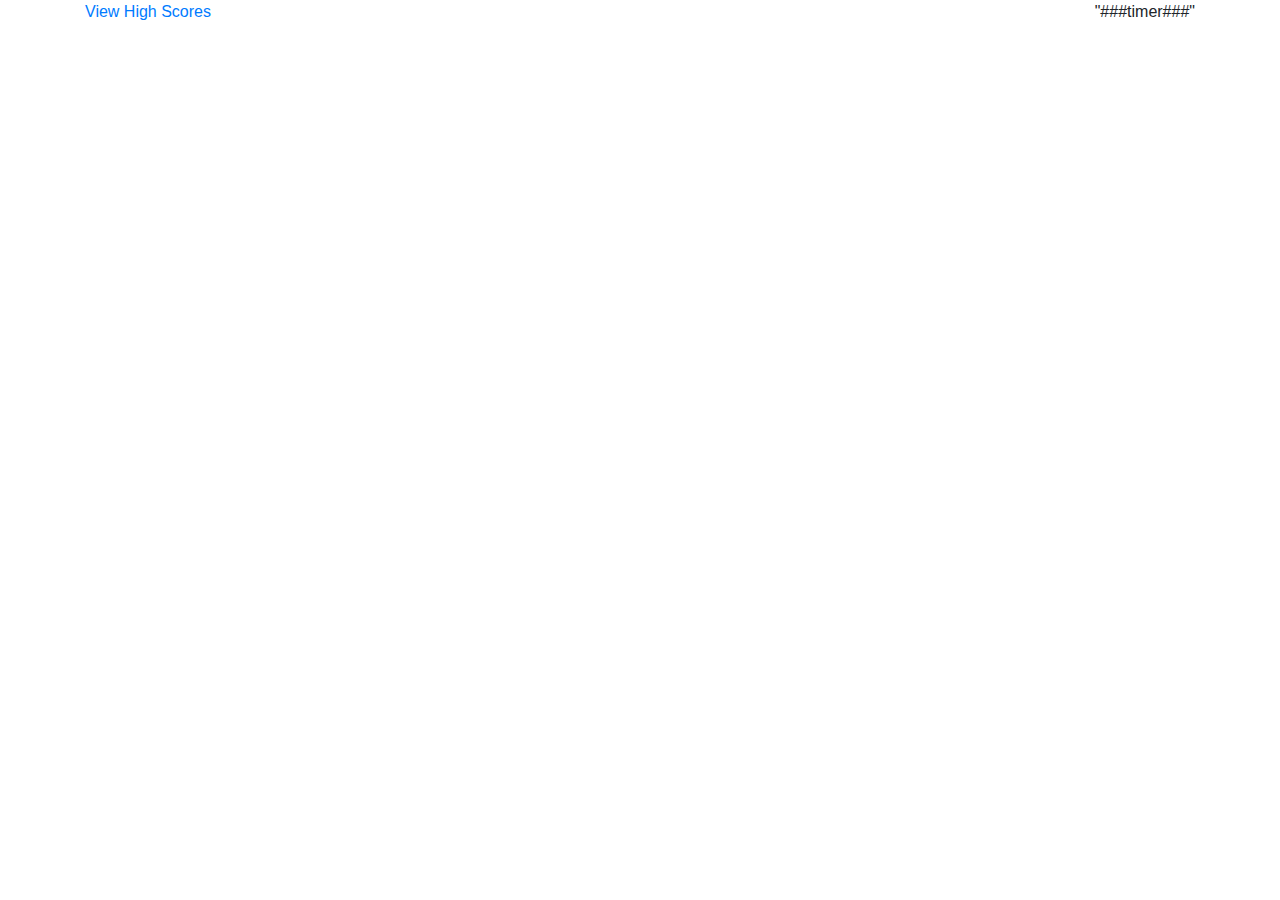
==== index.html @ fb2d9570 "added highscores.html, linked to index.html" ====
<!DOCTYPE html>
<html lang="en">

<head>
    <meta charset="UTF-8">
    <meta name="viewport" content="width=device-width, initial-scale=1.0">
    <title>Coding Quiz</title>
    <link rel="stylesheet" href="https://stackpath.bootstrapcdn.com/bootstrap/4.4.1/css/bootstrap.min.css"
        integrity="sha384-Vkoo8x4CGsO3+Hhxv8T/Q5PaXtkKtu6ug5TOeNV6gBiFeWPGFN9MuhOf23Q9Ifjh" crossorigin="anonymous">
    <link rel="stylesheet" href="style.css">
</head>

<body>
    <div class="container">
        <div class="row">
            <div class="col-6 leftHeader">
                <a class="leftHeader" href="highscores.html">View High Scores</a>
            </div>
            <div class="col-6 rightHeader">
                <p>"###timer###"</p>
            </div>
            <div class="row">

            </div>
        </div>




    </div>
    <script src="script.js"></script>
</body>

</html>
---- style.css ----
.leftHeader{
    text-align: left;
}

.rightHeader{
    text-align: right;
}
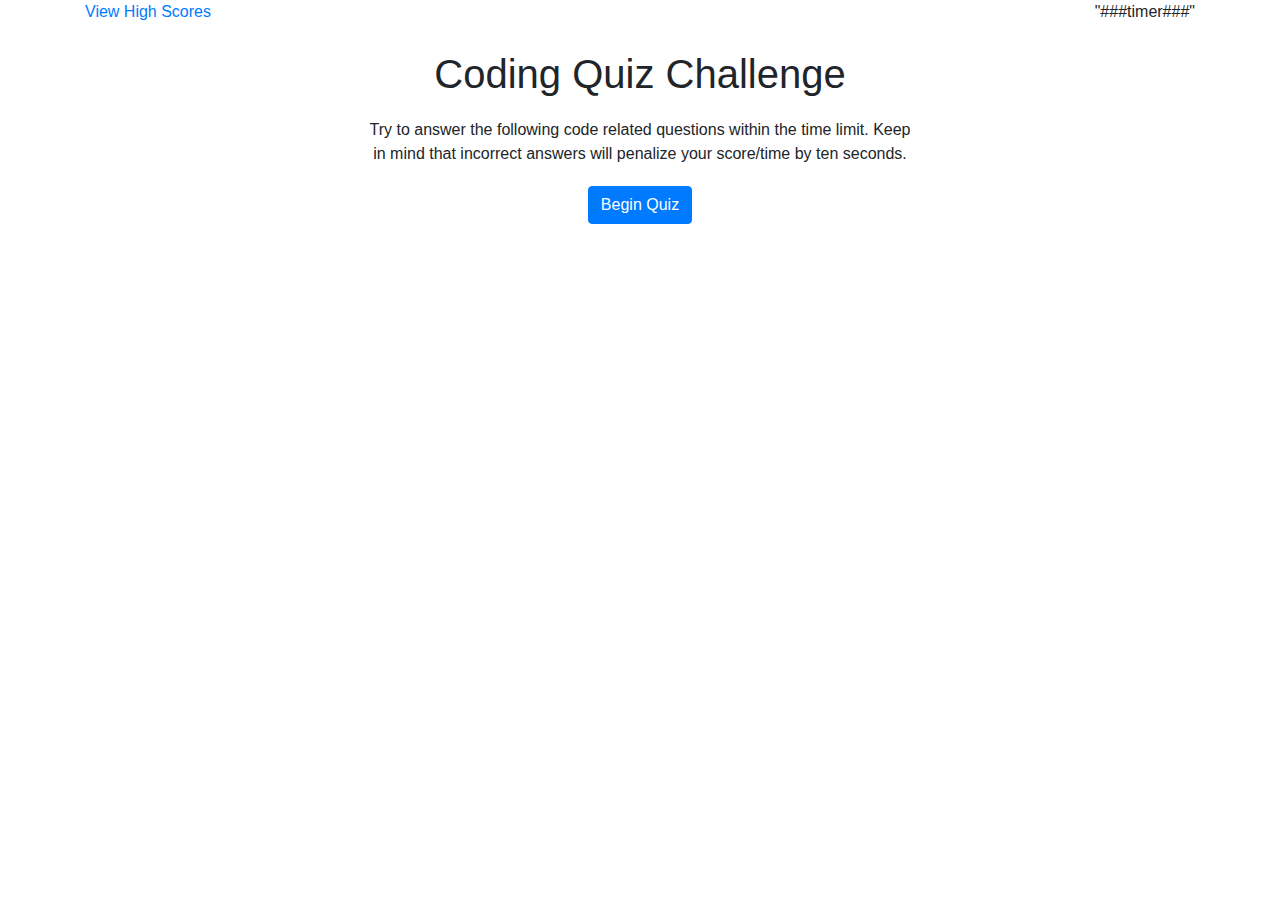
==== commit 7bc2ec63: "setup greeting screen on index." ====
--- a/index.html
+++ b/index.html
@@ -1,34 +1,45 @@
 <!DOCTYPE html>
 <html lang="en">
+  <head>
+    <meta charset="UTF-8" />
+    <meta name="viewport" content="width=device-width, initial-scale=1.0" />
+    <title>Coding Quiz</title>
+    <link
+      rel="stylesheet"
+      href="https://stackpath.bootstrapcdn.com/bootstrap/4.4.1/css/bootstrap.min.css"
+      integrity="sha384-Vkoo8x4CGsO3+Hhxv8T/Q5PaXtkKtu6ug5TOeNV6gBiFeWPGFN9MuhOf23Q9Ifjh"
+      crossorigin="anonymous"
+    />
+    <link rel="stylesheet" href="style.css" />
+  </head>
 
-<head>
-    <meta charset="UTF-8">
-    <meta name="viewport" content="width=device-width, initial-scale=1.0">
-    <title>Coding Quiz</title>
-    <link rel="stylesheet" href="https://stackpath.bootstrapcdn.com/bootstrap/4.4.1/css/bootstrap.min.css"
-        integrity="sha384-Vkoo8x4CGsO3+Hhxv8T/Q5PaXtkKtu6ug5TOeNV6gBiFeWPGFN9MuhOf23Q9Ifjh" crossorigin="anonymous">
-    <link rel="stylesheet" href="style.css">
-</head>
+  <body>
+    <div class="container">
+      <div class="row">
+        <div class="col-6 leftHeader">
+          <a class="leftHeader" href="highscores.html">View High Scores</a>
+        </div>
+        <div class="col-6 rightHeader">
+          <p>"###timer###"</p>
+        </div>
+      </div>
 
-<body>
-    <div class="container">
-        <div class="row">
-            <div class="col-6 leftHeader">
-                <a class="leftHeader" href="highscores.html">View High Scores</a>
-            </div>
-            <div class="col-6 rightHeader">
-                <p>"###timer###"</p>
-            </div>
-            <div class="row">
-
-            </div>
-        </div>
-
-
-
-
+      <div class="row text-center">
+        <h1 class="greeting wrapper">Coding Quiz Challenge</h1>
+      </div>
+      <div class="row text-center">
+        <p class="greeting wrapper">
+          Try to answer the following code related questions within the time
+          limit. Keep in mind that incorrect answers will penalize your
+          score/time by ten seconds.
+        </p>
+      </div>
+      <div class="row text-center">
+        <button type="button" class="btn btn-primary greeting">
+          Begin Quiz
+        </button>
+      </div>
     </div>
     <script src="script.js"></script>
-</body>
-
-</html>+  </body>
+</html>
--- a/style.css
+++ b/style.css
@@ -1,7 +1,27 @@
-.leftHeader{
-    text-align: left;
+.leftHeader {
+  text-align: left;
 }
 
-.rightHeader{
-    text-align: right;
-}+.rightHeader {
+  text-align: right;
+}
+
+.col-6 {
+  margin: 0 auto;
+}
+
+.input-group {
+  margin-bottom: 15px;
+}
+
+.highScores {
+  margin: 0 auto;
+}
+
+.greeting {
+  margin: 10px auto;
+}
+
+.wrapper {
+  width: 550px;
+}
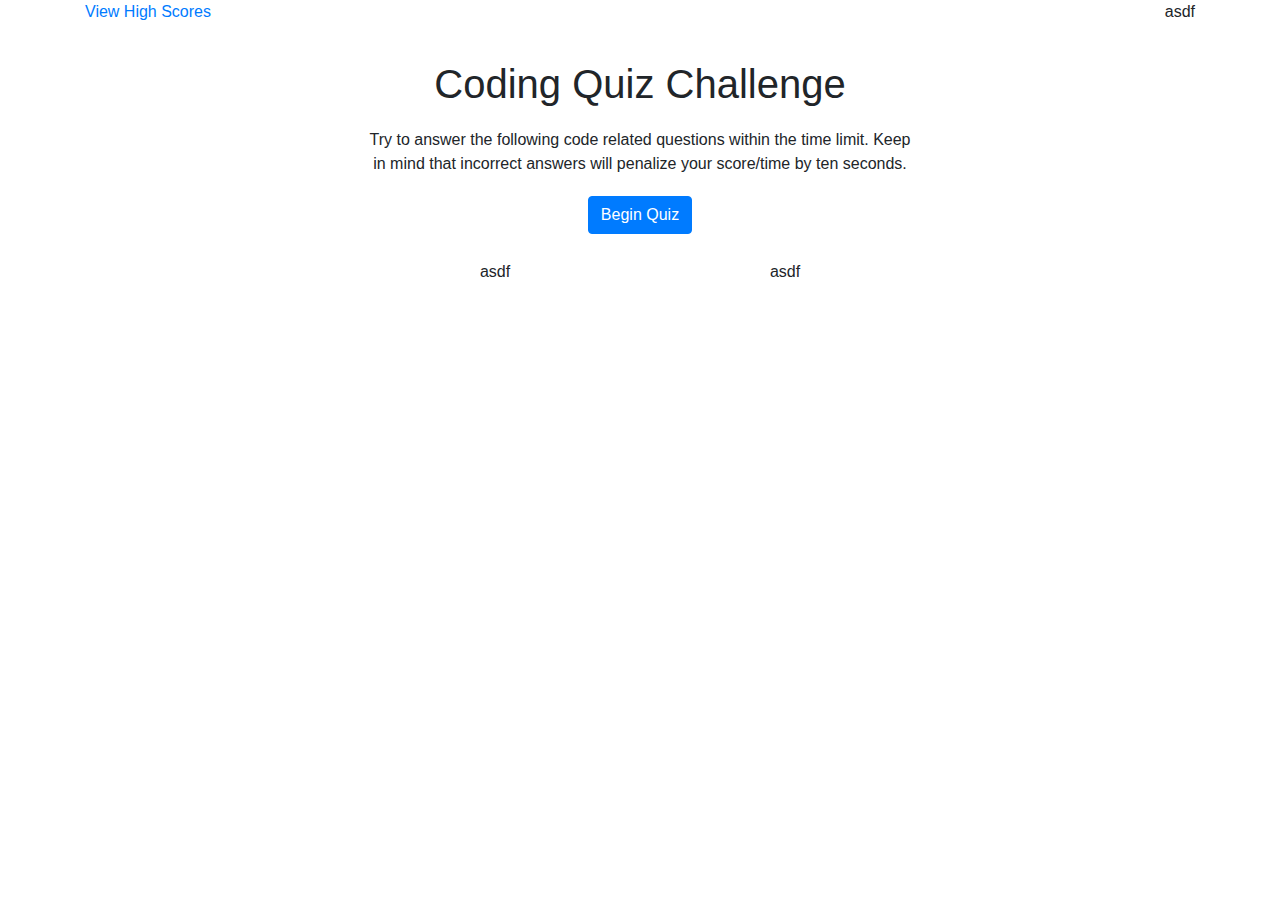
==== commit b0a326b2: "complete code refactor after working with instructor. timer added, still needs correct/incorrect sta" ====
--- a/index.html
+++ b/index.html
@@ -20,10 +20,10 @@
           <a class="leftHeader" href="highscores.html">View High Scores</a>
         </div>
         <div class="col-6 rightHeader">
-          <p>"###timer###"</p>
+          <p id="timer">asdf</p>
         </div>
       </div>
-
+      <div class="greeting">
       <div class="row text-center">
         <h1 class="greeting wrapper">Coding Quiz Challenge</h1>
       </div>
@@ -35,9 +35,20 @@
         </p>
       </div>
       <div class="row text-center">
-        <button type="button" class="btn btn-primary greeting">
+        <button type="button" class="btn btn-primary greeting" id="beginBtn">
           Begin Quiz
         </button>
+      </div>
+      </div>
+      </div>
+
+      <div id="quiz">
+        <h1 id="question"></h1>
+        <p id="answers"></p>
+        <div class="row">
+        <p id="amountAsked">asdf</p>
+        <p id="amountCorrect">asdf</p>
+        </div>
       </div>
     </div>
     <script src="script.js"></script>
--- a/style.css
+++ b/style.css
@@ -4,6 +4,10 @@
 
 .rightHeader {
   text-align: right;
+}
+
+.greeting {
+  margin: 10px auto;
 }
 
 .col-6 {
@@ -18,10 +22,20 @@
   margin: 0 auto;
 }
 
-.greeting {
-  margin: 10px auto;
-}
 
 .wrapper {
   width: 550px;
 }
+
+#amountAsked {
+  margin: 0 auto;
+}
+
+#amountCorrect {
+  margin: 0 auto;
+}
+
+#quiz {
+  width: 550px;
+  margin: 10px auto;
+}
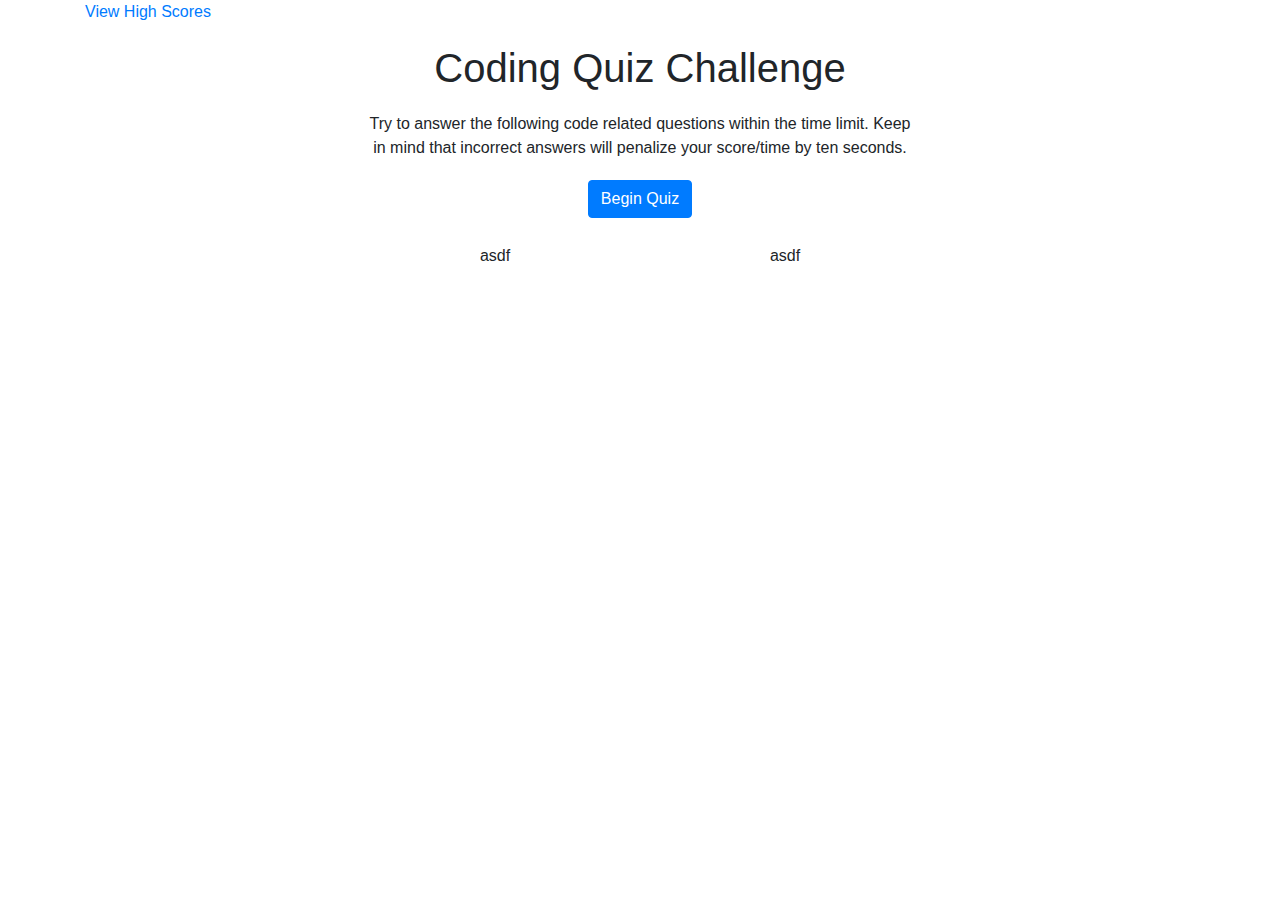
==== commit f64bbdfc: "added timer functionality, still need to fix" ====
--- a/index.html
+++ b/index.html
@@ -20,7 +20,7 @@
           <a class="leftHeader" href="highscores.html">View High Scores</a>
         </div>
         <div class="col-6 rightHeader">
-          <p id="timer">asdf</p>
+          <p id="timer"></p>
         </div>
       </div>
       <div class="greeting">
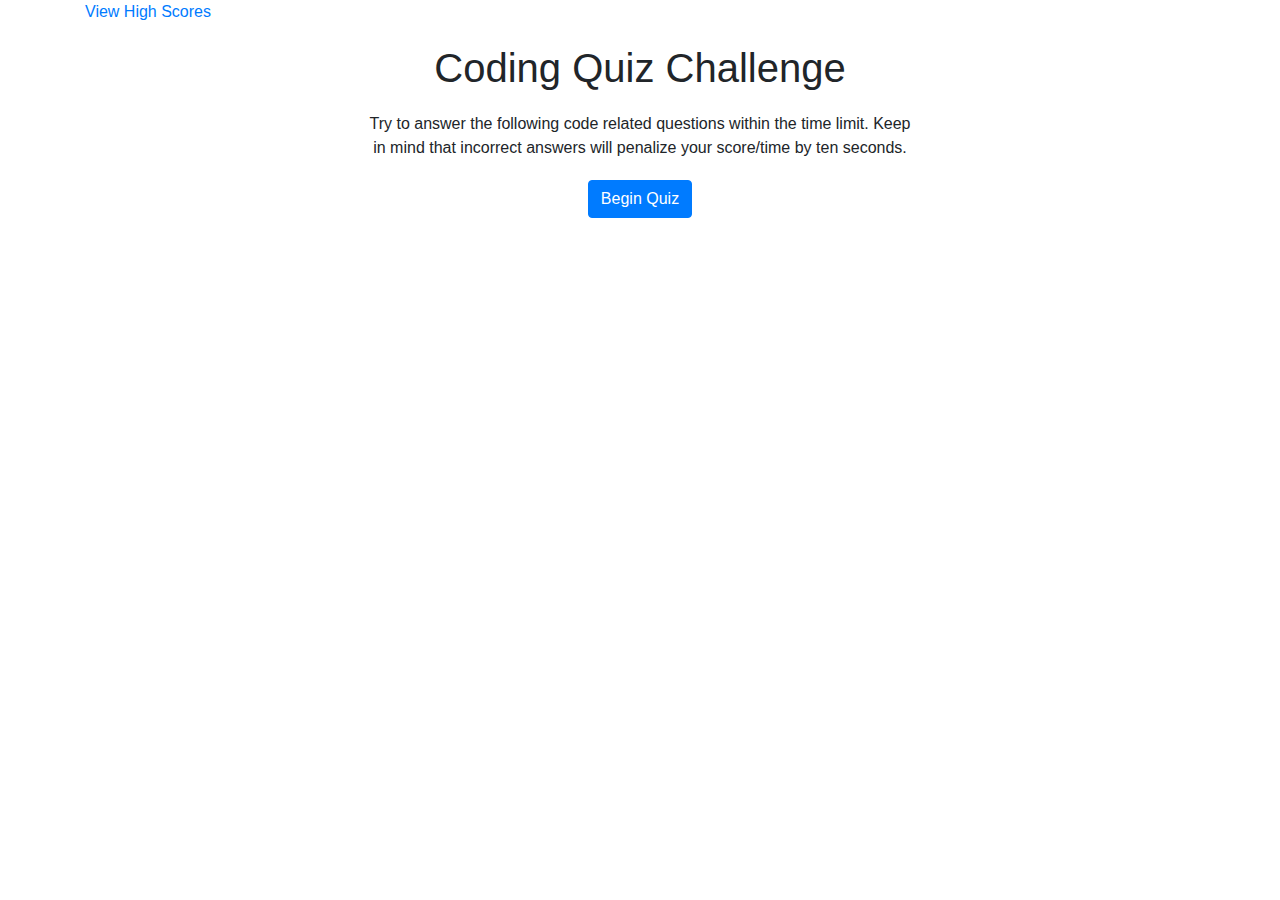
==== commit 3799dbb8: "fixed timer" ====
--- a/index.html
+++ b/index.html
@@ -1,15 +1,12 @@
 <!DOCTYPE html>
 <html lang="en">
+
   <head>
     <meta charset="UTF-8" />
     <meta name="viewport" content="width=device-width, initial-scale=1.0" />
     <title>Coding Quiz</title>
-    <link
-      rel="stylesheet"
-      href="https://stackpath.bootstrapcdn.com/bootstrap/4.4.1/css/bootstrap.min.css"
-      integrity="sha384-Vkoo8x4CGsO3+Hhxv8T/Q5PaXtkKtu6ug5TOeNV6gBiFeWPGFN9MuhOf23Q9Ifjh"
-      crossorigin="anonymous"
-    />
+    <link rel="stylesheet" href="https://stackpath.bootstrapcdn.com/bootstrap/4.4.1/css/bootstrap.min.css"
+      integrity="sha384-Vkoo8x4CGsO3+Hhxv8T/Q5PaXtkKtu6ug5TOeNV6gBiFeWPGFN9MuhOf23Q9Ifjh" crossorigin="anonymous" />
     <link rel="stylesheet" href="style.css" />
   </head>
 
@@ -20,37 +17,38 @@
           <a class="leftHeader" href="highscores.html">View High Scores</a>
         </div>
         <div class="col-6 rightHeader">
-          <p id="timer"></p>
+          <p id="timer" style="display: none;"></p>
         </div>
       </div>
       <div class="greeting">
-      <div class="row text-center">
-        <h1 class="greeting wrapper">Coding Quiz Challenge</h1>
-      </div>
-      <div class="row text-center">
-        <p class="greeting wrapper">
-          Try to answer the following code related questions within the time
-          limit. Keep in mind that incorrect answers will penalize your
-          score/time by ten seconds.
-        </p>
-      </div>
-      <div class="row text-center">
-        <button type="button" class="btn btn-primary greeting" id="beginBtn">
-          Begin Quiz
-        </button>
-      </div>
-      </div>
-      </div>
-
-      <div id="quiz">
-        <h1 id="question"></h1>
-        <p id="answers"></p>
-        <div class="row">
-        <p id="amountAsked">asdf</p>
-        <p id="amountCorrect">asdf</p>
+        <div class="row text-center">
+          <h1 class="greeting wrapper">Coding Quiz Challenge</h1>
+        </div>
+        <div class="row text-center">
+          <p class="greeting wrapper">
+            Try to answer the following code related questions within the time
+            limit. Keep in mind that incorrect answers will penalize your
+            score/time by ten seconds.
+          </p>
+        </div>
+        <div class="row text-center">
+          <button type="button" class="btn btn-primary greeting" id="beginBtn">
+            Begin Quiz
+          </button>
         </div>
       </div>
     </div>
+
+    <div id="quiz" style="display: none;">
+      <h1 id="question"></h1>
+      <p id="answers"></p>
+      <div class="row">
+        <p id="amountAsked">asdf</p>
+        <p id="amountCorrect">asdf</p>
+      </div>
+    </div>
+    </div>
     <script src="script.js"></script>
   </body>
-</html>
+
+</html>